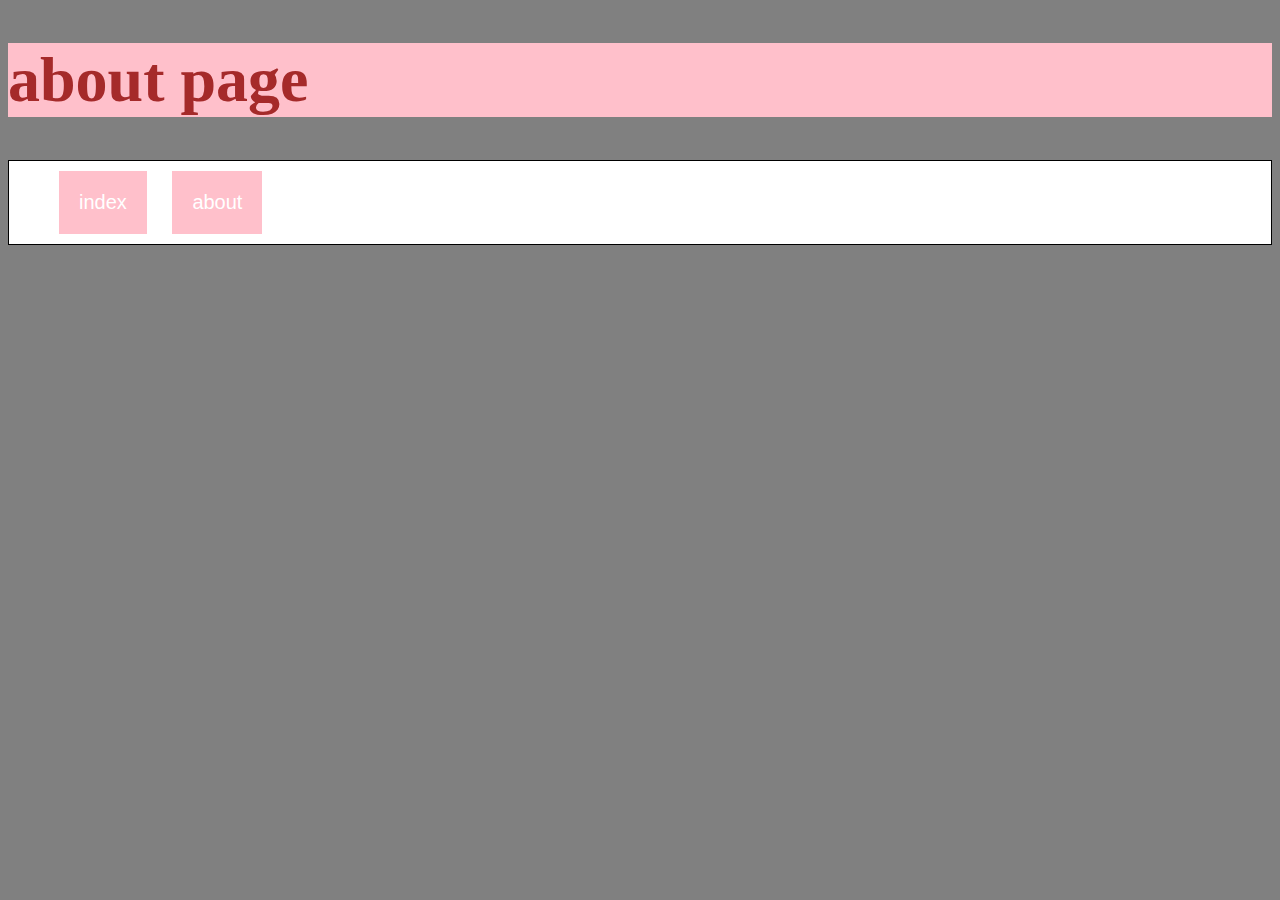
==== About.html @ 45afc789 "Add files via upload" ====
<!DOCTYPE html>
<html lang="en" dir="ltr">
  <head>
<link rel="stylesheet" href="style.css">

  </head>
  <body>
    <h1>about page</h1>
    <ul id="nav">
    <li> <a href="index.html">index</a> </li>
  <li>  <a href="about.html">about</a>  </li>
  </body>
</html>
---- style.css ----
h1{
  color:brown;
  font-size: 64px;
  font-family: georgia;
  background-color: pink;
  font-style: bold;
}
h3{
  color: brown;
  font-size:50px;
  font-family: georgia;
  background-color: pink;
  font-style: bold;
}






body{
  background-color: grey;
}


#nav{

  border: 1px solid;
  background-color: WHITE;
  font-size: 20px;
  font-family: sans-serif;

}
#nav li{
  background-color: pink;
  display: inline-block;
  padding: 20px;
  margin: 10px;
}
ul{
  background-color: white;
  font-size: 20px;
  font font-family: sans-serif;
}
p{
  background-color: white;
}
ul li a {
  color: white;
  text-decoration: none;
}
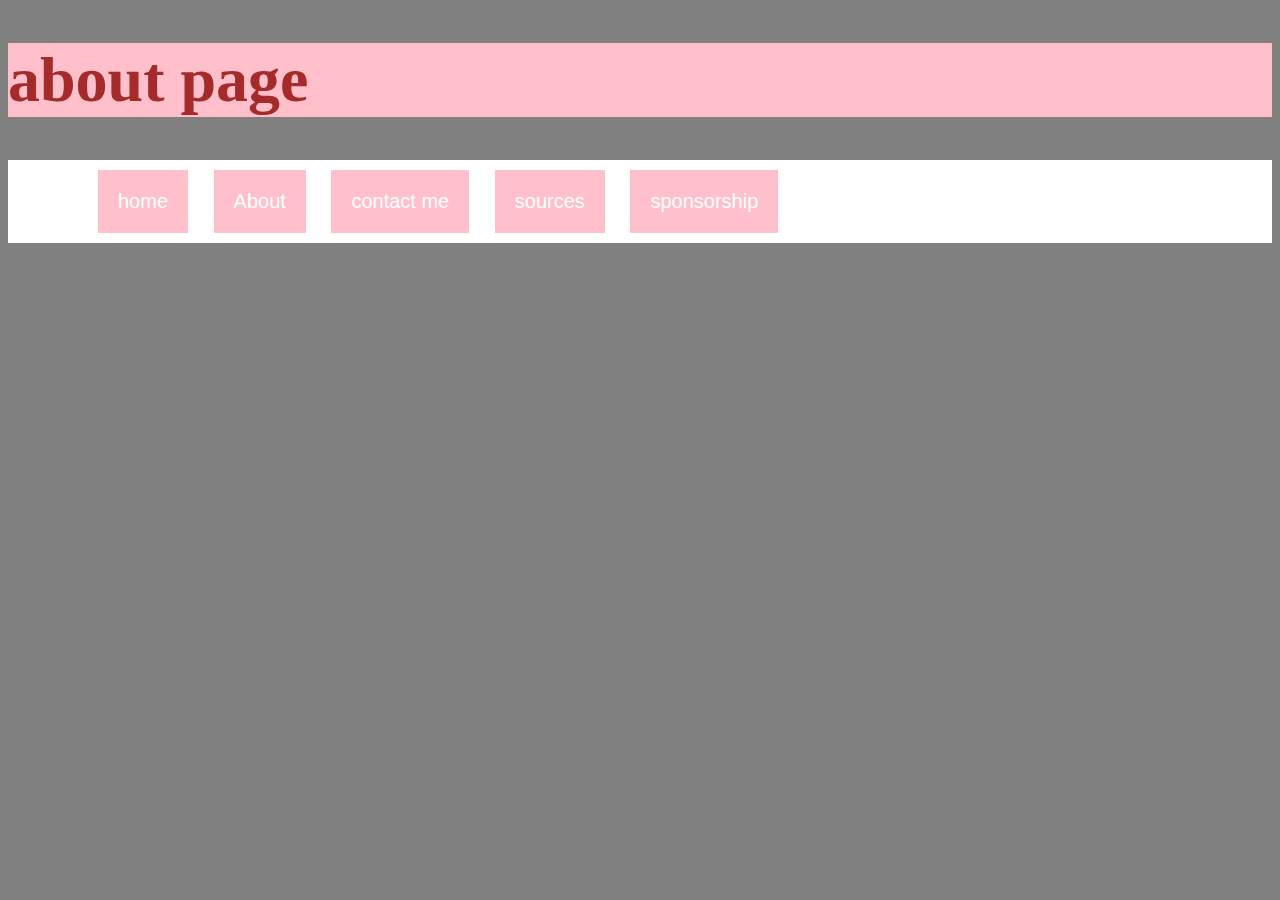
==== commit a512d496: "Add files via upload" ====
--- a/About.html
+++ b/About.html
@@ -7,7 +7,12 @@
   <body>
     <h1>about page</h1>
     <ul id="nav">
-    <li> <a href="index.html">index</a> </li>
-  <li>  <a href="about.html">about</a>  </li>
+      <ul id="nav">
+        <li> <a href="index.tml">home</a></li>
+        <li> <a href="about.html">About</a></li>
+        <li><a href="Contact.html">contact me </a></a></li>
+        <li> <a href="source.html">sources <a/></li>
+        <li> <a href="sponsorship.html"> sponsorship </a></li>
+      </ul>
   </body>
 </html>
--- a/style.css
+++ b/style.css
@@ -25,7 +25,6 @@
 
 #nav{
 
-  border: 1px solid;
   background-color: WHITE;
   font-size: 20px;
   font-family: sans-serif;
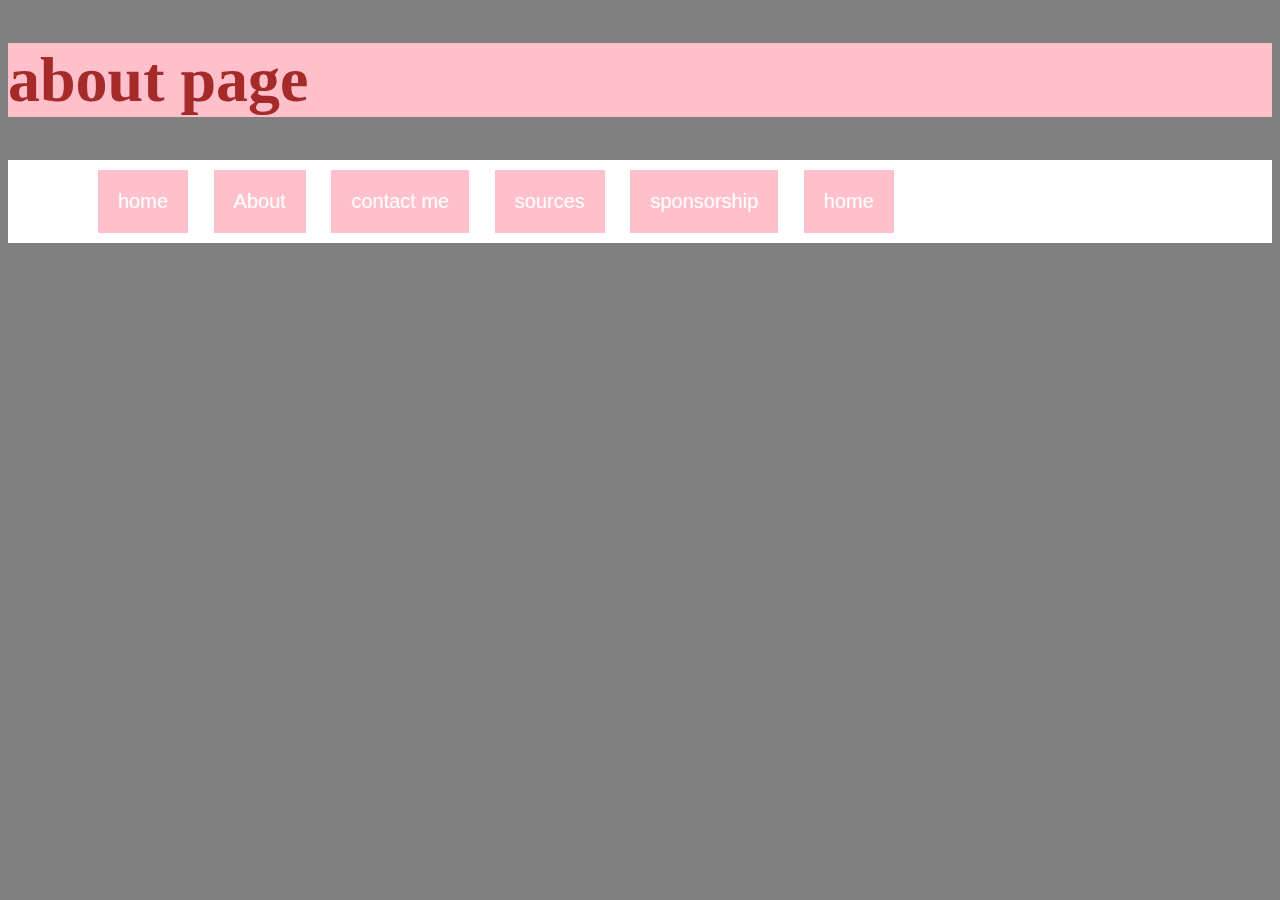
==== commit 563f6f59: "Add files via upload" ====
--- a/About.html
+++ b/About.html
@@ -8,11 +8,12 @@
     <h1>about page</h1>
     <ul id="nav">
       <ul id="nav">
-        <li> <a href="index.tml">home</a></li>
+        <li> <a href="index.html">home</a></li>
         <li> <a href="about.html">About</a></li>
         <li><a href="Contact.html">contact me </a></a></li>
         <li> <a href="source.html">sources <a/></li>
         <li> <a href="sponsorship.html"> sponsorship </a></li>
+        <li><a href="home.html"> home</li>
       </ul>
   </body>
 </html>
--- a/style.css
+++ b/style.css
@@ -48,3 +48,7 @@
   color: white;
   text-decoration: none;
 }
+img{
+  display: inline-block;
+  font-size: 30px;
+}
